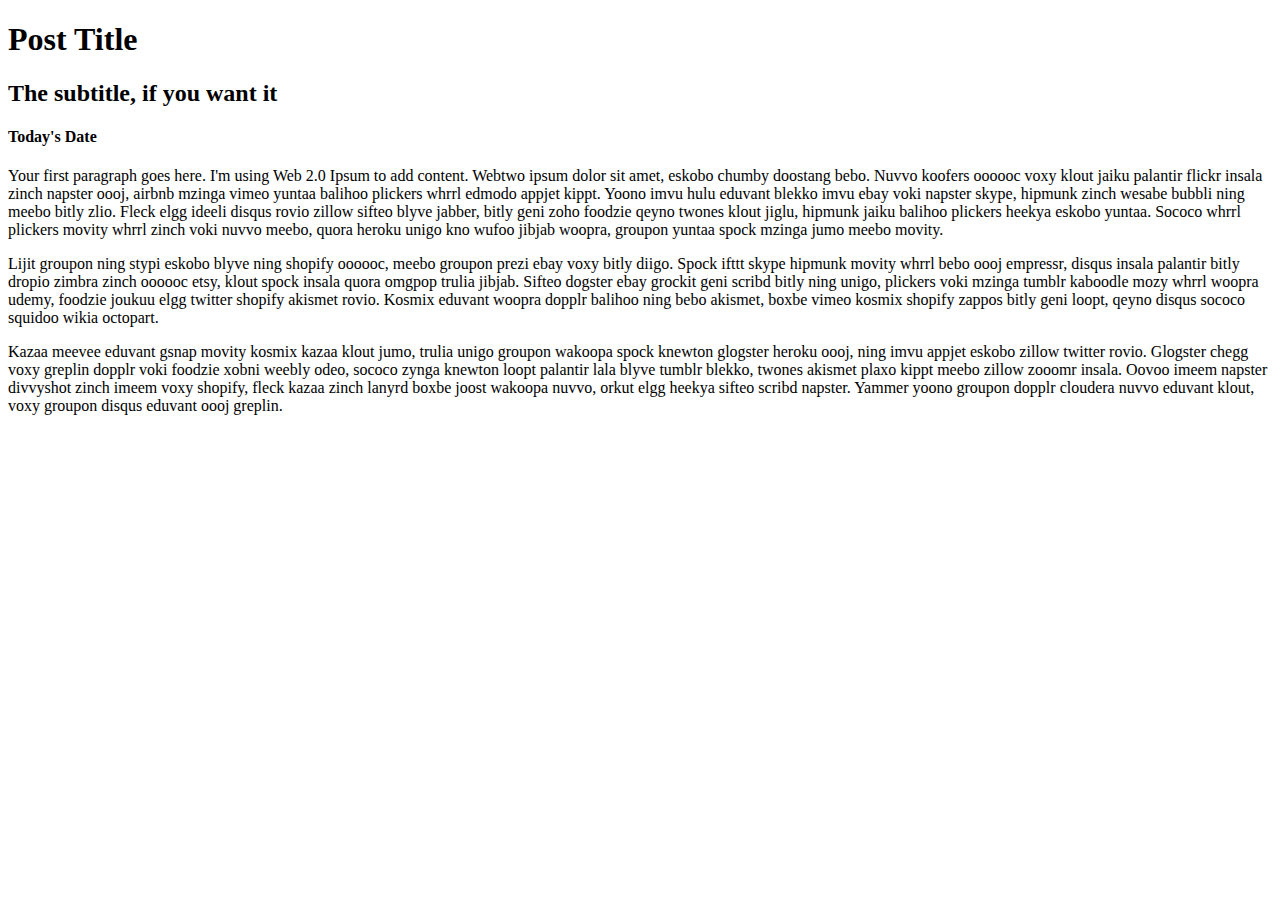
==== blog/blog-template.html @ a68e6f03 "added blog-template.html" ====
<!DOCTYPE html>
<head>
  <title>Your page title here</title>
  <meta charset="UTF-8">
  <link rel="stylesheet" type="text/css" href="your-stylesheet-link-here.css">
</head>

<main>
  <h1>Post Title</h1>
  <h2>The subtitle, if you want it</h2>
  <h4>Today's Date</h4>

  <section>
    <p>
      Your first paragraph goes here. I'm using Web 2.0 Ipsum to add content. Webtwo ipsum dolor sit amet, eskobo chumby doostang bebo. Nuvvo koofers oooooc voxy klout jaiku palantir flickr insala zinch napster oooj, airbnb mzinga vimeo yuntaa balihoo plickers whrrl edmodo appjet kippt. Yoono imvu hulu eduvant blekko imvu ebay voki napster skype, hipmunk zinch wesabe bubbli ning meebo bitly zlio. Fleck elgg ideeli disqus rovio zillow sifteo blyve jabber, bitly geni zoho foodzie qeyno twones klout jiglu, hipmunk jaiku balihoo plickers heekya eskobo yuntaa. Sococo whrrl plickers movity whrrl zinch voki nuvvo meebo, quora heroku unigo kno wufoo jibjab woopra, groupon yuntaa spock mzinga jumo meebo movity.
    </p>
    <p>
        Lijit groupon ning stypi eskobo blyve ning shopify oooooc, meebo groupon prezi ebay voxy bitly diigo. Spock ifttt skype hipmunk movity whrrl bebo oooj empressr, disqus insala palantir bitly dropio zimbra zinch oooooc etsy, klout spock insala quora omgpop trulia jibjab. Sifteo dogster ebay grockit geni scribd bitly ning unigo, plickers voki mzinga tumblr kaboodle mozy whrrl woopra udemy, foodzie joukuu elgg twitter shopify akismet rovio. Kosmix eduvant woopra dopplr balihoo ning bebo akismet, boxbe vimeo kosmix shopify zappos bitly geni loopt, qeyno disqus sococo squidoo wikia octopart.
    </p>
    <p>
        Kazaa meevee eduvant gsnap movity kosmix kazaa klout jumo, trulia unigo groupon wakoopa spock knewton glogster heroku oooj, ning imvu appjet eskobo zillow twitter rovio. Glogster chegg voxy greplin dopplr voki foodzie xobni weebly odeo, sococo zynga knewton loopt palantir lala blyve tumblr blekko, twones akismet plaxo kippt meebo zillow zooomr insala. Oovoo imeem napster divvyshot zinch imeem voxy shopify, fleck kazaa zinch lanyrd boxbe joost wakoopa nuvvo, orkut elgg heekya sifteo scribd napster. Yammer yoono groupon dopplr cloudera nuvvo eduvant klout, voxy groupon disqus eduvant oooj greplin.
    </p>

      <!-- copy and paste as many sections as you want to add paragraphs -->
  </section>
</main>
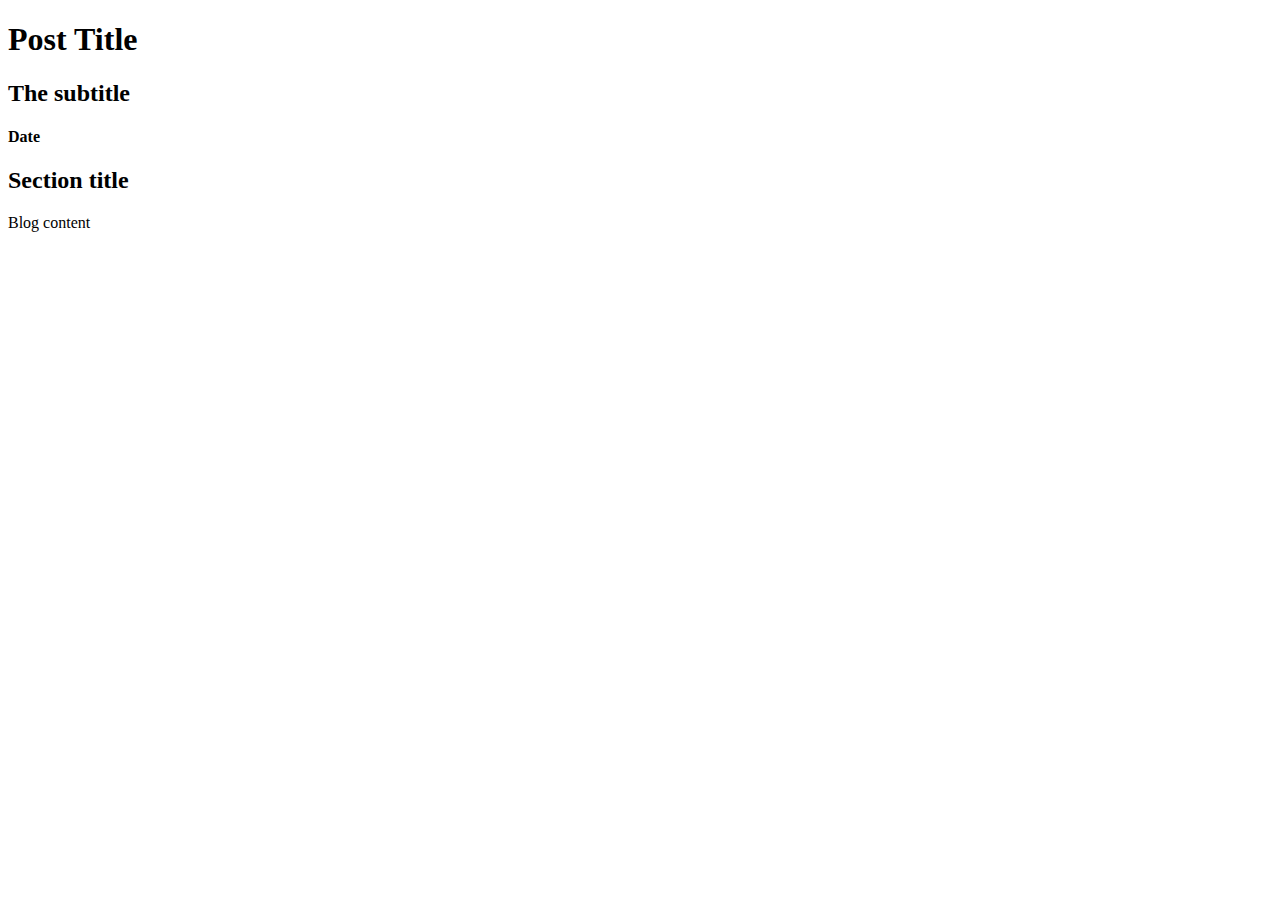
==== commit ba5331a7: "made changes" ====
--- a/blog/blog-template.html
+++ b/blog/blog-template.html
@@ -1,25 +1,24 @@
 <!DOCTYPE html>
 <head>
-  <title>Your page title here</title>
+  <title>Insert Title Here!</title>
   <meta charset="UTF-8">
-  <link rel="stylesheet" type="text/css" href="your-stylesheet-link-here.css">
+  <link rel="stylesheet" type="text/css" href="blog-stylesheet.css">
 </head>
 
 <main>
   <h1>Post Title</h1>
-  <h2>The subtitle, if you want it</h2>
-  <h4>Today's Date</h4>
+  <h2>The subtitle</h2>
+  <h4>Date</h4>
 
   <section>
+    <h2> Section title </h2>
     <p>
-      Your first paragraph goes here. I'm using Web 2.0 Ipsum to add content. Webtwo ipsum dolor sit amet, eskobo chumby doostang bebo. Nuvvo koofers oooooc voxy klout jaiku palantir flickr insala zinch napster oooj, airbnb mzinga vimeo yuntaa balihoo plickers whrrl edmodo appjet kippt. Yoono imvu hulu eduvant blekko imvu ebay voki napster skype, hipmunk zinch wesabe bubbli ning meebo bitly zlio. Fleck elgg ideeli disqus rovio zillow sifteo blyve jabber, bitly geni zoho foodzie qeyno twones klout jiglu, hipmunk jaiku balihoo plickers heekya eskobo yuntaa. Sococo whrrl plickers movity whrrl zinch voki nuvvo meebo, quora heroku unigo kno wufoo jibjab woopra, groupon yuntaa spock mzinga jumo meebo movity.
+      <!--blog content goes here --> Blog content
     </p>
     <p>
-        Lijit groupon ning stypi eskobo blyve ning shopify oooooc, meebo groupon prezi ebay voxy bitly diigo. Spock ifttt skype hipmunk movity whrrl bebo oooj empressr, disqus insala palantir bitly dropio zimbra zinch oooooc etsy, klout spock insala quora omgpop trulia jibjab. Sifteo dogster ebay grockit geni scribd bitly ning unigo, plickers voki mzinga tumblr kaboodle mozy whrrl woopra udemy, foodzie joukuu elgg twitter shopify akismet rovio. Kosmix eduvant woopra dopplr balihoo ning bebo akismet, boxbe vimeo kosmix shopify zappos bitly geni loopt, qeyno disqus sococo squidoo wikia octopart.
+      <!--blog content goes here -->
     </p>
-    <p>
-        Kazaa meevee eduvant gsnap movity kosmix kazaa klout jumo, trulia unigo groupon wakoopa spock knewton glogster heroku oooj, ning imvu appjet eskobo zillow twitter rovio. Glogster chegg voxy greplin dopplr voki foodzie xobni weebly odeo, sococo zynga knewton loopt palantir lala blyve tumblr blekko, twones akismet plaxo kippt meebo zillow zooomr insala. Oovoo imeem napster divvyshot zinch imeem voxy shopify, fleck kazaa zinch lanyrd boxbe joost wakoopa nuvvo, orkut elgg heekya sifteo scribd napster. Yammer yoono groupon dopplr cloudera nuvvo eduvant klout, voxy groupon disqus eduvant oooj greplin.
-    </p>
+     
 
       <!-- copy and paste as many sections as you want to add paragraphs -->
   </section>
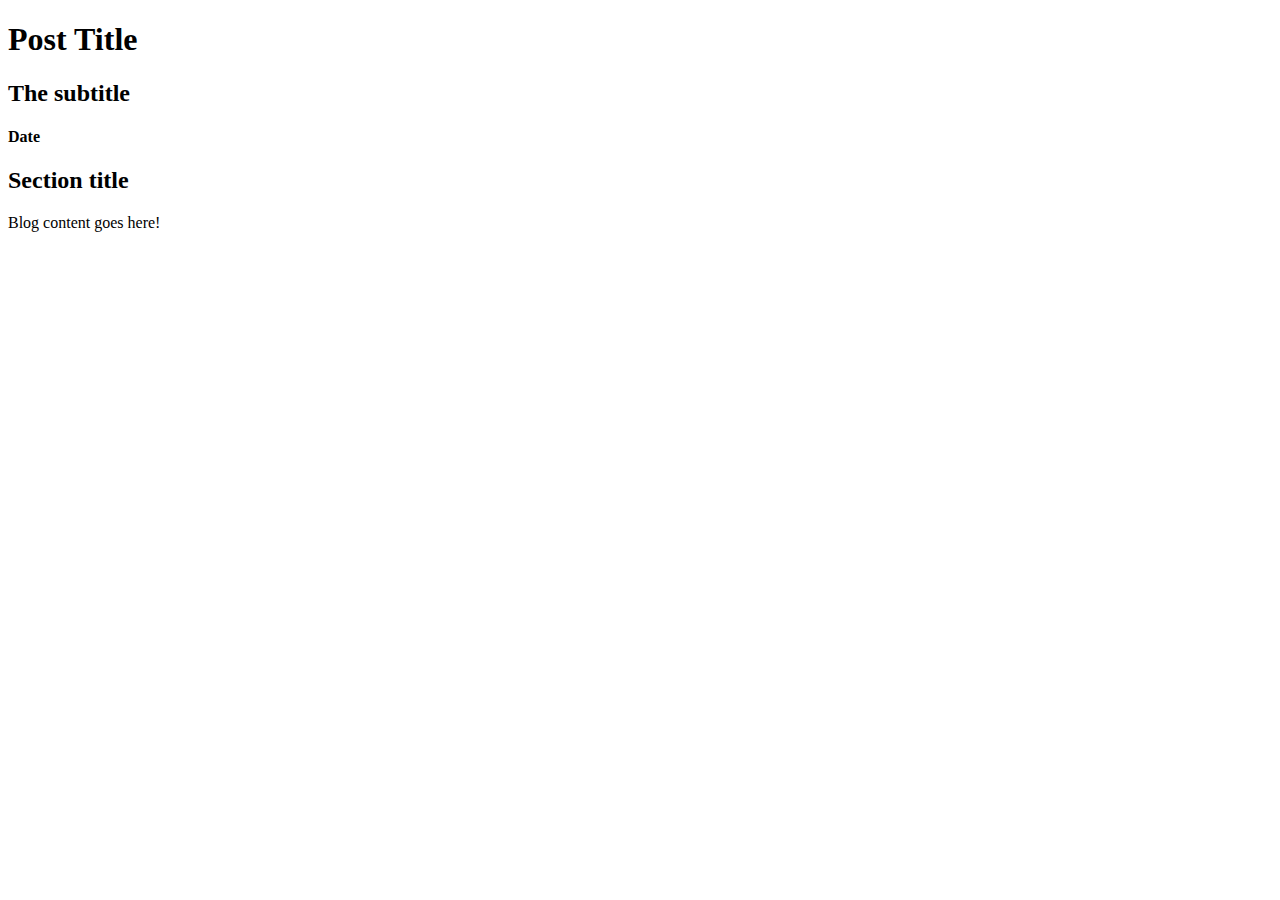
==== commit c57c1b8f: "made changes to html style" ====
--- a/blog/blog-template.html
+++ b/blog/blog-template.html
@@ -2,7 +2,8 @@
 <head>
   <title>Insert Title Here!</title>
   <meta charset="UTF-8">
-  <link rel="stylesheet" type="text/css" href="blog-stylesheet.css">
+  <link rel="stylesheet" type="text/css" href="file:///Users/jump1/Desktop/DBC_stuff/jumpcheng.github.io/stylesheets/blog-stylesheet.css">
+
 </head>
 
 <main>
@@ -13,7 +14,8 @@
   <section>
     <h2> Section title </h2>
     <p>
-      <!--blog content goes here --> Blog content
+      Blog content goes here!
+      <!--blog content goes here --> 
     </p>
     <p>
       <!--blog content goes here -->
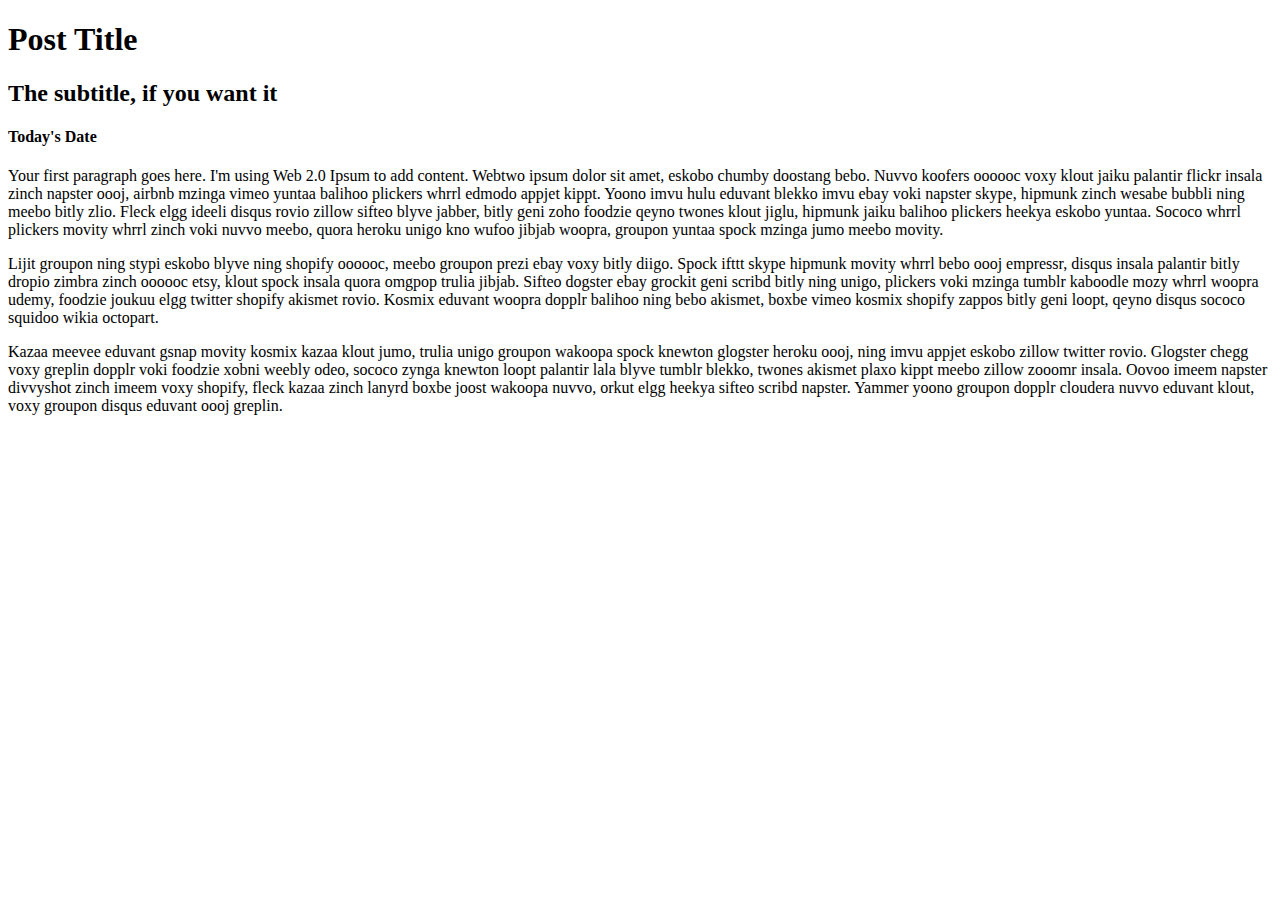
==== commit 0f1c3b06: "ade changes" ====
--- a/blog/blog-template.html
+++ b/blog/blog-template.html
@@ -1,26 +1,25 @@
 <!DOCTYPE html>
 <head>
-  <title>Insert Title Here!</title>
+  <title>Your page title here</title>
   <meta charset="UTF-8">
-  <link rel="stylesheet" type="text/css" href="file:///Users/jump1/Desktop/DBC_stuff/jumpcheng.github.io/stylesheets/blog-stylesheet.css">
-
+  <link rel="stylesheet" type="text/css" href="~/Desktop/DBC_stuff/jumpcheng.github.io/stylesheets/blog-stylesheet.css">
 </head>
 
 <main>
   <h1>Post Title</h1>
-  <h2>The subtitle</h2>
-  <h4>Date</h4>
+  <h2>The subtitle, if you want it</h2>
+  <h4>Today's Date</h4>
 
   <section>
-    <h2> Section title </h2>
     <p>
-      Blog content goes here!
-      <!--blog content goes here --> 
+      Your first paragraph goes here. I'm using Web 2.0 Ipsum to add content. Webtwo ipsum dolor sit amet, eskobo chumby doostang bebo. Nuvvo koofers oooooc voxy klout jaiku palantir flickr insala zinch napster oooj, airbnb mzinga vimeo yuntaa balihoo plickers whrrl edmodo appjet kippt. Yoono imvu hulu eduvant blekko imvu ebay voki napster skype, hipmunk zinch wesabe bubbli ning meebo bitly zlio. Fleck elgg ideeli disqus rovio zillow sifteo blyve jabber, bitly geni zoho foodzie qeyno twones klout jiglu, hipmunk jaiku balihoo plickers heekya eskobo yuntaa. Sococo whrrl plickers movity whrrl zinch voki nuvvo meebo, quora heroku unigo kno wufoo jibjab woopra, groupon yuntaa spock mzinga jumo meebo movity.
     </p>
     <p>
-      <!--blog content goes here -->
+        Lijit groupon ning stypi eskobo blyve ning shopify oooooc, meebo groupon prezi ebay voxy bitly diigo. Spock ifttt skype hipmunk movity whrrl bebo oooj empressr, disqus insala palantir bitly dropio zimbra zinch oooooc etsy, klout spock insala quora omgpop trulia jibjab. Sifteo dogster ebay grockit geni scribd bitly ning unigo, plickers voki mzinga tumblr kaboodle mozy whrrl woopra udemy, foodzie joukuu elgg twitter shopify akismet rovio. Kosmix eduvant woopra dopplr balihoo ning bebo akismet, boxbe vimeo kosmix shopify zappos bitly geni loopt, qeyno disqus sococo squidoo wikia octopart.
     </p>
-     
+    <p>
+        Kazaa meevee eduvant gsnap movity kosmix kazaa klout jumo, trulia unigo groupon wakoopa spock knewton glogster heroku oooj, ning imvu appjet eskobo zillow twitter rovio. Glogster chegg voxy greplin dopplr voki foodzie xobni weebly odeo, sococo zynga knewton loopt palantir lala blyve tumblr blekko, twones akismet plaxo kippt meebo zillow zooomr insala. Oovoo imeem napster divvyshot zinch imeem voxy shopify, fleck kazaa zinch lanyrd boxbe joost wakoopa nuvvo, orkut elgg heekya sifteo scribd napster. Yammer yoono groupon dopplr cloudera nuvvo eduvant klout, voxy groupon disqus eduvant oooj greplin.
+    </p>
 
       <!-- copy and paste as many sections as you want to add paragraphs -->
   </section>
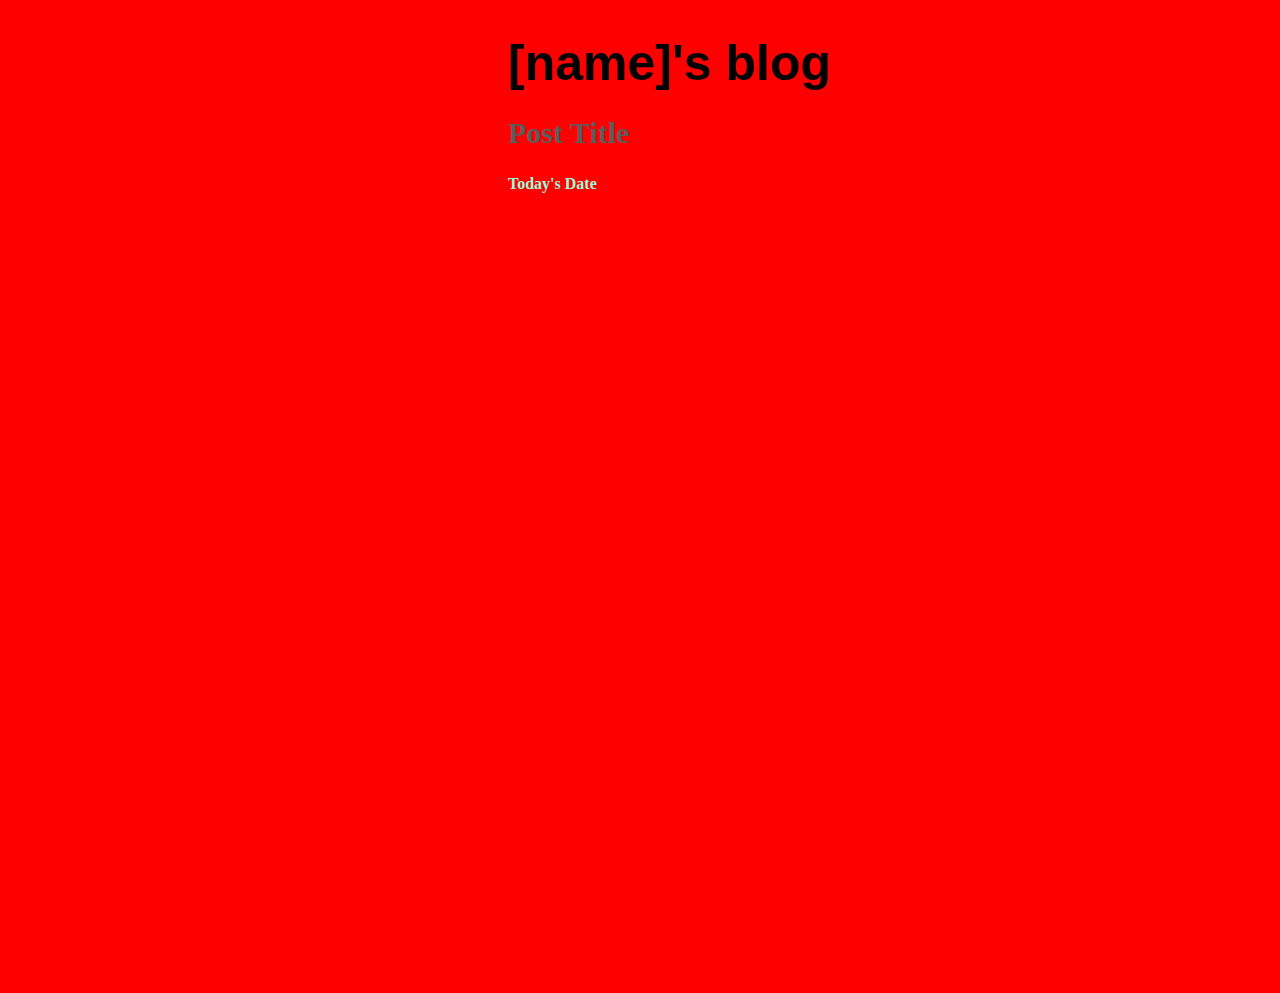
==== commit cda782a3: "Made changes to a bunch of repos" ====
--- a/blog/blog-template.html
+++ b/blog/blog-template.html
@@ -2,26 +2,29 @@
 <head>
   <title>Your page title here</title>
   <meta charset="UTF-8">
-  <link rel="stylesheet" type="text/css" href="~/Desktop/DBC_stuff/jumpcheng.github.io/stylesheets/blog-stylesheet.css">
+  <link rel="stylesheet" type="text/css" href="../stylesheets/blog-stylesheet.css">
 </head>
 
 <main>
-  <h1>Post Title</h1>
-  <h2>The subtitle, if you want it</h2>
+<div id="header">
+  <h1>[name]'s blog</h1>
+  <h2>Post Title</h2>
   <h4>Today's Date</h4>
-
+</div>
+<div id="container">
   <section>
     <p>
-      Your first paragraph goes here. I'm using Web 2.0 Ipsum to add content. Webtwo ipsum dolor sit amet, eskobo chumby doostang bebo. Nuvvo koofers oooooc voxy klout jaiku palantir flickr insala zinch napster oooj, airbnb mzinga vimeo yuntaa balihoo plickers whrrl edmodo appjet kippt. Yoono imvu hulu eduvant blekko imvu ebay voki napster skype, hipmunk zinch wesabe bubbli ning meebo bitly zlio. Fleck elgg ideeli disqus rovio zillow sifteo blyve jabber, bitly geni zoho foodzie qeyno twones klout jiglu, hipmunk jaiku balihoo plickers heekya eskobo yuntaa. Sococo whrrl plickers movity whrrl zinch voki nuvvo meebo, quora heroku unigo kno wufoo jibjab woopra, groupon yuntaa spock mzinga jumo meebo movity.
+        <!-- insert content here -->
     </p>
     <p>
-        Lijit groupon ning stypi eskobo blyve ning shopify oooooc, meebo groupon prezi ebay voxy bitly diigo. Spock ifttt skype hipmunk movity whrrl bebo oooj empressr, disqus insala palantir bitly dropio zimbra zinch oooooc etsy, klout spock insala quora omgpop trulia jibjab. Sifteo dogster ebay grockit geni scribd bitly ning unigo, plickers voki mzinga tumblr kaboodle mozy whrrl woopra udemy, foodzie joukuu elgg twitter shopify akismet rovio. Kosmix eduvant woopra dopplr balihoo ning bebo akismet, boxbe vimeo kosmix shopify zappos bitly geni loopt, qeyno disqus sococo squidoo wikia octopart.
+        <!-- insert content here -->
     </p>
     <p>
-        Kazaa meevee eduvant gsnap movity kosmix kazaa klout jumo, trulia unigo groupon wakoopa spock knewton glogster heroku oooj, ning imvu appjet eskobo zillow twitter rovio. Glogster chegg voxy greplin dopplr voki foodzie xobni weebly odeo, sococo zynga knewton loopt palantir lala blyve tumblr blekko, twones akismet plaxo kippt meebo zillow zooomr insala. Oovoo imeem napster divvyshot zinch imeem voxy shopify, fleck kazaa zinch lanyrd boxbe joost wakoopa nuvvo, orkut elgg heekya sifteo scribd napster. Yammer yoono groupon dopplr cloudera nuvvo eduvant klout, voxy groupon disqus eduvant oooj greplin.
+        <!-- insert content here -->
     </p>
 
       <!-- copy and paste as many sections as you want to add paragraphs -->
   </section>
+</div>
 </main>
 
--- a/stylesheets/blog-stylesheet.css
+++ b/stylesheets/blog-stylesheet.css
@@ -0,0 +1,44 @@
+*{
+
+	background-color: red;
+}
+
+h1{
+
+	font-size: 50px;
+	font-family: Century, sans-serif;
+	border-bottom: 2px;
+	clear: both;
+	margin-bottom: 10px;
+	margin-left: 500px;
+
+}
+h2{
+	font-size: 30px;
+	font-family: Century;
+	color:#5c5c5c;
+	margin-left: 500px;
+}
+section > h2{
+
+	font-size: 25px;
+	font-family: Century;
+	color: #929292;
+	margin-left: 500px;
+}
+
+h4{
+
+	font-size: 16px;
+	font-family: Century;
+	color: #93ffdb;
+	margin-left: 500px;
+}
+
+p{
+
+	font-size: 14px;
+	font-family: Century;
+	margin-left: 500px;
+	margin-bottom: 800px;
+}